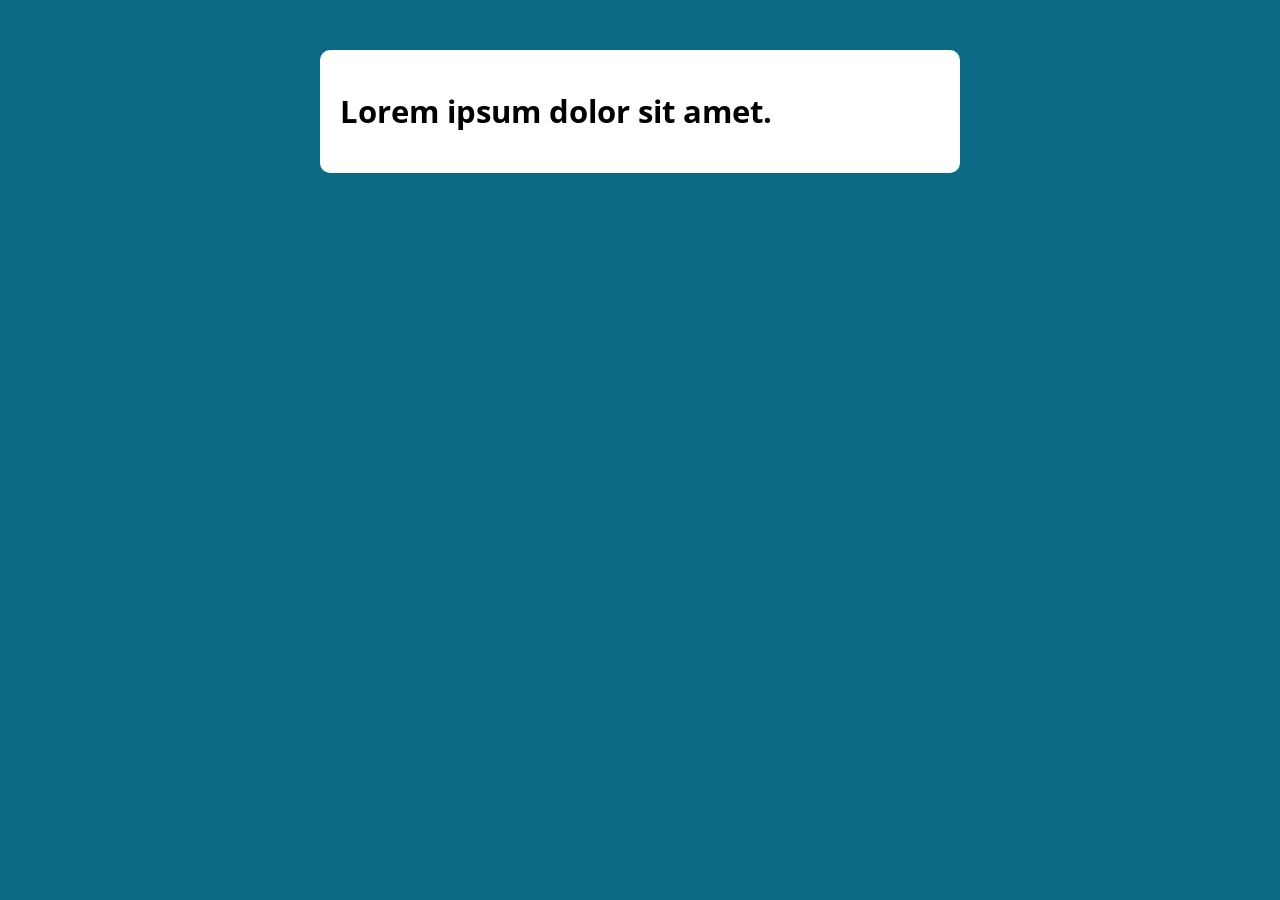
==== JavaScript-LógicaDeProgramação/Aula-18-ExercicioNodeList/index.html @ b2c044a6 "feat (Aula-18-Exercicio) Implementa os códigos iniciais do exercício da aula 18" ====
<!DOCTYPE html>
<html lang="pt-BR">

<head>
    <meta charset="UTF-8">
    <meta name="viewport" content="width=device-width, initial-scale=1.0">
    <link rel="stylesheet" href="./assets/css/style.css">
    <title>Modelo</title>
</head>

<body>

    <section class="container">
        <h1>Lorem ipsum dolor sit amet.</h1>
    </section>

    <script src="./assets/js/main.js"></script>
</body>

</html>
---- JavaScript-LógicaDeProgramação/Aula-18-ExercicioNodeList/assets/css/style.css ----
@import url('https://fonts.googleapis.com/css2?family=Open+Sans:ital,wght@0,300..800;1,300..800&display=swap');

:root{
    --primary-color: rgb(13, 106, 134);
    --primary-color-darker: rgb(7, 40, 50);
}

* {
    box-sizing: border-box;
    outline: 0;
}

body {
    margin: 0;
    padding: 0;
    background: var(--primary-color);
    font-family: 'Open sans', sans-serif;
    font-size: 1.3em;
    line-height: 1.5em;
}

.container {
    max-width: 640px;
    margin: 50px auto;
    background: #fff;
    padding: 20px;
    border-radius: 10px;
}

form input, form label, form button {
    display: block;
    width: 100%;
    margin-bottom: 10px;
    border-radius: 25px;
}

form input {
    font-size: 24px;
    height: 50px;
    padding: 0 20px;
}

form input:focus {
    outline: 1px solid var(--primary-color);
}

form button {
    border: none;
    background: var(--primary-color);
    color: #fff;
    font-size: 18px;
    font-weight: 700;
    height: 50px;
    cursor: pointer;
    margin-top: 30px;
}

form button:hover {
    background: var(--primary-color-darker);
}

form button:active {
    background: green;
}
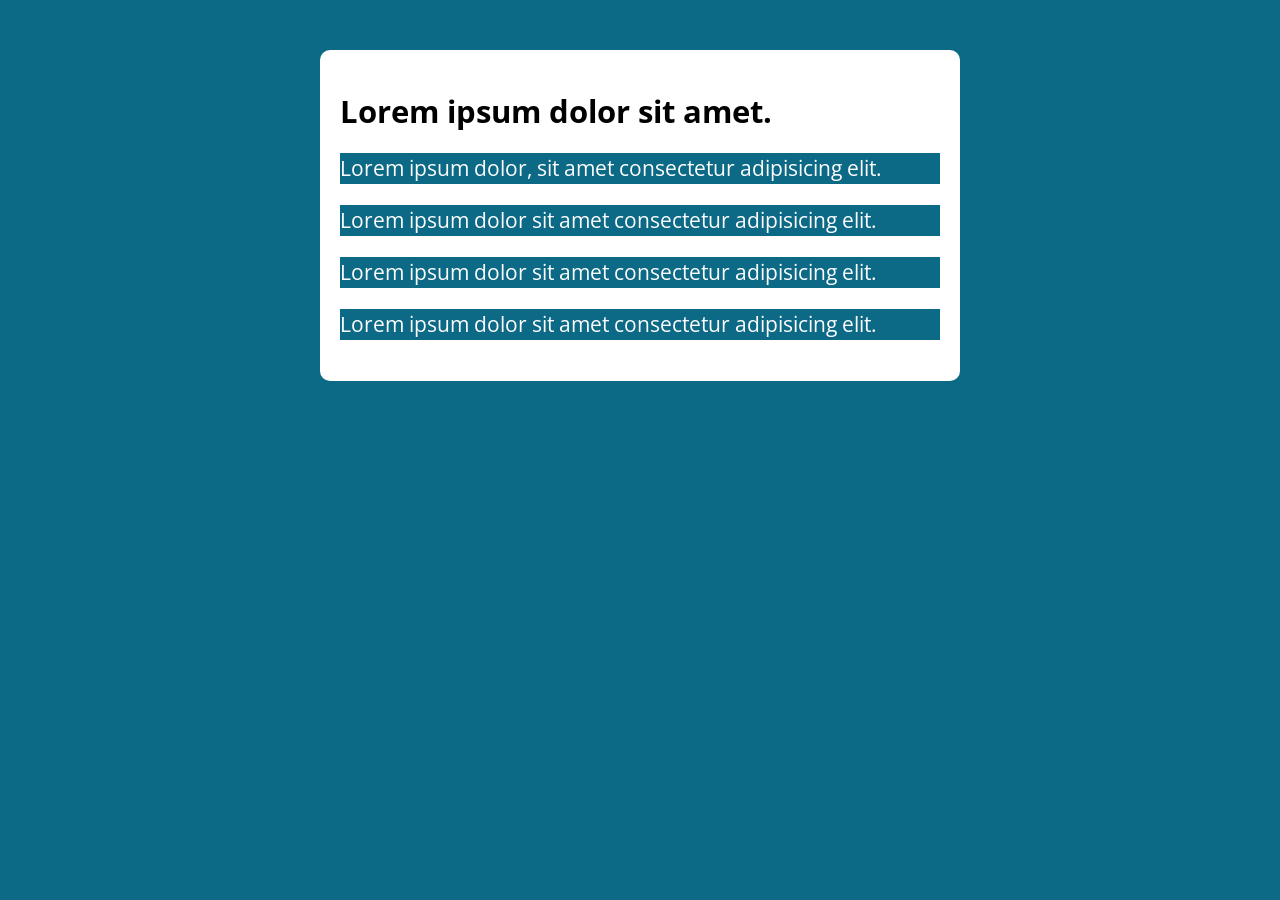
==== commit 7ee88009: "feat (Aula-18-Exercicio) Implementa código de resolução do exercício implementando código css atravé" ====
--- a/JavaScript-LógicaDeProgramação/Aula-18-ExercicioNodeList/index.html
+++ b/JavaScript-LógicaDeProgramação/Aula-18-ExercicioNodeList/index.html
@@ -12,6 +12,12 @@
 
     <section class="container">
         <h1>Lorem ipsum dolor sit amet.</h1>
+        <div class="paragrafos">
+            <p>Lorem ipsum dolor, sit amet consectetur adipisicing elit.</p>
+            <p>Lorem ipsum dolor sit amet consectetur adipisicing elit.</p>
+            <p>Lorem ipsum dolor sit amet consectetur adipisicing elit.</p>
+            <p>Lorem ipsum dolor sit amet consectetur adipisicing elit.</p>
+        </div>
     </section>
 
     <script src="./assets/js/main.js"></script>
